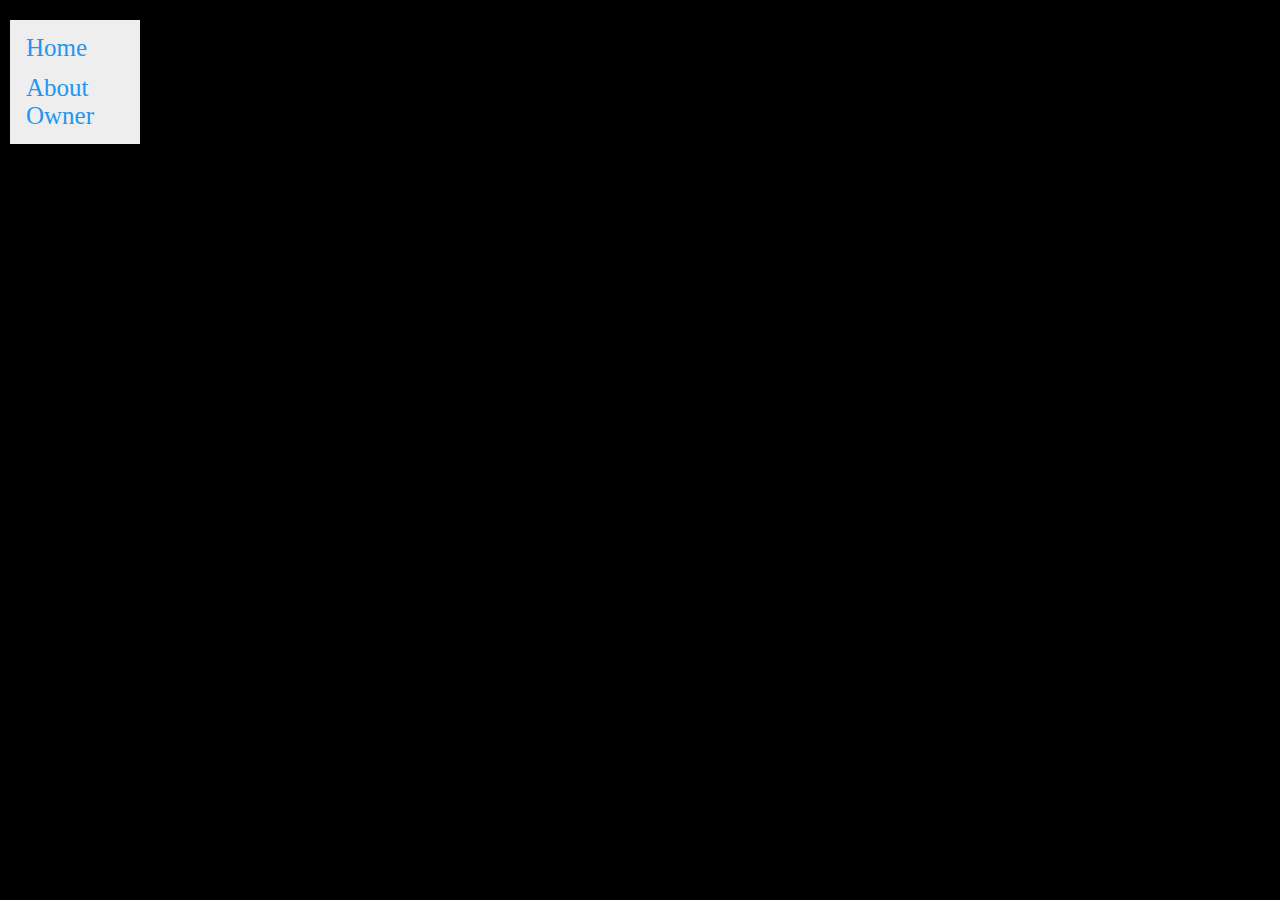
==== me.html @ b038090f "Initial commit" ====
<html>
  <head>
    <meta charset="UTF-8" />
    <script src="script.js"></script>
    <title>VrChat Server | About us</title>
    <!-- <link rel="stylesheet" type="text/css" href="styles.css"> -->
    
    <style>
      h1 {
        text-align: center;
      }
      h2 {
        text-align: center;
      }
      body {
  background-color: black;
  }
  p {
    text-align: center;
  }
  .sidenav {
      width: 130px;
      position: fixed;
      z-index: 1;
      top: 20px;
      left: 10px;
      background: #eee;
      overflow-x: hidden;
      padding: 8px 0;
    }
    
    .sidenav a {
      padding: 6px 8px 6px 16px;
      text-decoration: none;
      font-size: 25px;
      color: #2196F3;
      display: block;
    }
    
    .sidenav a:hover {
      color: #064579;
    }
    
    .main {
      margin-left: 140px; /* Same width as the sidebar + left position in px */
      font-size: 16px; /* Increased text to enable scrolling */
      padding: 0px 10px;
    }
    
    @media screen and (max-height: 450px) {
      .sidenav {padding-top: 10px;}
      .sidenav a {font-size: 10px;}
    }
  </style>
  </head>
  <body>
      <style>
      h1 {text-align: center;}
      </style>
    </style>
      
    </head>
    <body>
    
    
    
    </style>
    </head>
    <body>
    
    <div class="sidenav">
      <a href="index.html">Home</a>
      <a href="me.html">About Owner</a>
    </div>
    
    <div class="main">
      
    
    </body>
---- styles.css ----
/* Navbar container */
.navbar {
  overflow: hidden;
  background-color: #333;
  font-family: Arial;
}

/* Links inside the navbar */
.navbar a {
  float: left;
  font-size: 16px;
  color: white;
  text-align: center;
  padding: 14px 16px;
  text-decoration: none;
}

/* The dropdown container */
.dropdown {
  float: left;
  overflow: hidden;
}

/* Dropdown button */
.dropdown .dropbtn {
  font-size: 16px;
  border: none;
  outline: none;
  color: white;
  padding: 14px 16px;
  background-color: inherit;
  font-family: inherit; /* Important for vertical align on mobile phones */
  margin: 0; /* Important for vertical align on mobile phones */
}

/* Add a red background color to navbar links on hover */
.navbar a:hover,
.dropdown:hover .dropbtn {
  background-color: red;
}

/* Dropdown content (hidden by default) */
.dropdown-content {
  display: none;
  position: absolute;
  background-color: #f9f9f9;
  min-width: 160px;
  box-shadow: 0px 8px 16px 0px rgba(0, 0, 0, 0.2);
  z-index: 1;
}

/* Links inside the dropdown */
.dropdown-content a {
  float: none;
  color: black;
  padding: 12px 16px;
  text-decoration: none;
  display: block;
  text-align: left;
}

/* Add a grey background color to dropdown links on hover */
.dropdown-content a:hover {
  background-color: #ddd;
}

/* Show the dropdown menu on hover */
.dropdown:hover .dropdown-content {
  display: block;
}
h1 {
  font-family: 'Roboto Mono', monospace;
}
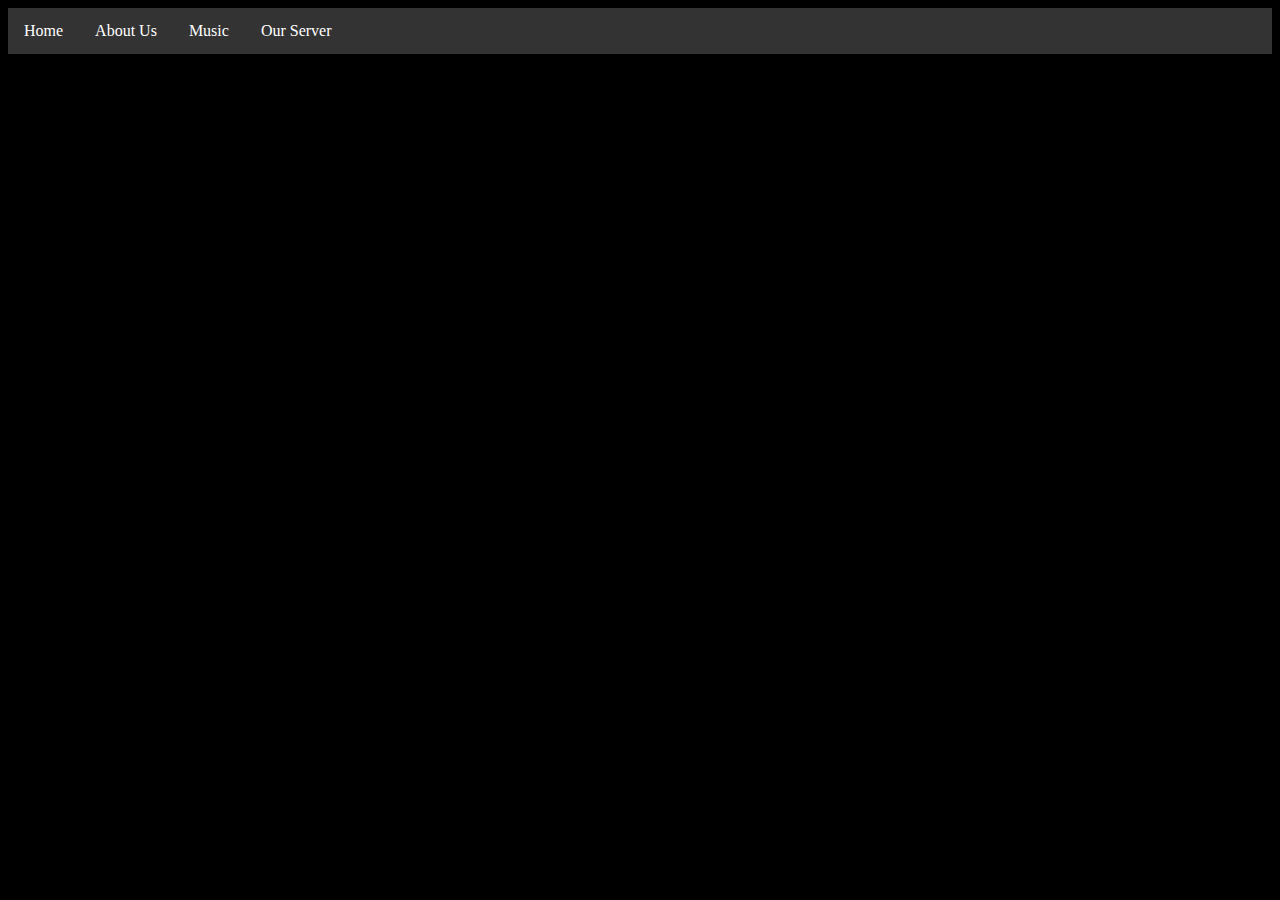
==== commit 9c390ea5: "4 files modified" ====
--- a/me.html
+++ b/me.html
@@ -6,72 +6,118 @@
     <!-- <link rel="stylesheet" type="text/css" href="styles.css"> -->
     
     <style>
-      h1 {
-        text-align: center;
-      }
-      h2 {
-        text-align: center;
-      }
-      body {
-  background-color: black;
-  }
-  p {
-    text-align: center;
-  }
-  .sidenav {
-      width: 130px;
-      position: fixed;
-      z-index: 1;
-      top: 20px;
-      left: 10px;
-      background: #eee;
-      overflow-x: hidden;
-      padding: 8px 0;
+    h1 {
+      text-align: center;
+      color:white;
+      font-family: 'Roboto Mono', monospace;
+      background-image: 
+      
     }
-    
-    .sidenav a {
-      padding: 6px 8px 6px 16px;
-      text-decoration: none;
-      font-size: 25px;
-      color: #2196F3;
-      display: block;
+    h2 {
+      text-align: center;
+      color:white;
     }
-    
-    .sidenav a:hover {
-      color: #064579;
-    }
-    
-    .main {
-      margin-left: 140px; /* Same width as the sidebar + left position in px */
-      font-size: 16px; /* Increased text to enable scrolling */
-      padding: 0px 10px;
-    }
-    
-    @media screen and (max-height: 450px) {
-      .sidenav {padding-top: 10px;}
-      .sidenav a {font-size: 10px;}
-    }
-  </style>
-  </head>
-  <body>
-      <style>
-      h1 {text-align: center;}
-      </style>
-    </style>
-      
-    </head>
-    <body>
-    
-    
-    
-    </style>
-    </head>
-    <body>
-    
-    <div class="sidenav">
-      <a href="index.html">Home</a>
-      <a href="me.html">About Owner</a>
-    </div>
+    body {
+background-color: black;
+}
+p {
+  text-align: center;
+  color: white;
+}
+a {
+  color:white;
+}
+
+div {
+  color: white;
+}
+.navbar {
+overflow: hidden;
+background-color: #333;
+}
+
+.navbar a {
+float: left;
+font-size: 16px;
+color: white;
+text-align: center;
+padding: 14px 16px;
+text-decoration: none;
+}
+
+.dropdown {
+float: left;
+overflow: hidden;
+}
+
+.dropdown .dropbtn {
+font-size: 16px;  
+border: none;
+outline: none;
+color: white;
+padding: 14px 16px;
+background-color: inherit;
+font-family: inherit;
+margin: 0;
+}
+
+.navbar a:hover, .dropdown:hover .dropbtn {
+background-color: white;
+color:black;
+}
+
+.dropdown-content {
+display: none;
+position: absolute;
+background-color: #f9f9f9;
+min-width: 160px;
+box-shadow: 0px 8px 16px 0px rgba(0,0,0,0.2);
+z-index: 1;
+}
+
+.dropdown-content a {
+float: none;
+color: black;
+padding: 12px 16px;
+text-decoration: none;
+display: block;
+text-align: left;
+}
+
+.dropdown-content a:hover {
+background-color: #ddd;
+}
+
+.dropdown:hover .dropdown-content {
+display: block;
+}
+.footer {
+position: fixed;
+left: 0;
+bottom: 0;
+width: 100%;
+
+color: white;
+
+}
+footer {
+position: fixed;
+left: 0;
+bottom: 0;
+width:100%;
+color:white;
+}
+</style>
+</head>
+<body>
+
+<div class="navbar">
+<a href="/index.html">Home</a>
+<a href="/me.html">About Us</a>
+<a href="/music/music.html">Music</a>
+<a href="https://discord.gg/uC4fFCTTMD">Our Server</a>
+  </div>
+
     
     <div class="main">
       
--- a/styles.css
+++ b/styles.css
@@ -1,73 +1,59 @@
-/* Navbar container */
-.navbar {
-  overflow: hidden;
-  background-color: #333;
-  font-family: Arial;
+body {
+  background-color: black;
 }
-
-/* Links inside the navbar */
-.navbar a {
-  float: left;
-  font-size: 16px;
+div {
   color: white;
-  text-align: center;
-  padding: 14px 16px;
-  text-decoration: none;
 }
-
-/* The dropdown container */
-.dropdown {
-  float: left;
-  overflow: hidden;
-}
-
-/* Dropdown button */
-.dropdown .dropbtn {
-  font-size: 16px;
-  border: none;
-  outline: none;
-  color: white;
-  padding: 14px 16px;
-  background-color: inherit;
-  font-family: inherit; /* Important for vertical align on mobile phones */
-  margin: 0; /* Important for vertical align on mobile phones */
-}
-
-/* Add a red background color to navbar links on hover */
-.navbar a:hover,
-.dropdown:hover .dropbtn {
-  background-color: red;
-}
-
-/* Dropdown content (hidden by default) */
-.dropdown-content {
-  display: none;
-  position: absolute;
-  background-color: #f9f9f9;
-  min-width: 160px;
-  box-shadow: 0px 8px 16px 0px rgba(0, 0, 0, 0.2);
+.sidenav {
+  width: 130px;
+  position: fixed;
   z-index: 1;
-}
-
-/* Links inside the dropdown */
-.dropdown-content a {
-  float: none;
-  color: black;
-  padding: 12px 16px;
-  text-decoration: none;
-  display: block;
-  text-align: left;
-}
-
-/* Add a grey background color to dropdown links on hover */
-.dropdown-content a:hover {
-  background-color: #ddd;
-}
-
-/* Show the dropdown menu on hover */
-.dropdown:hover .dropdown-content {
-  display: block;
+  top: 20px;
+  left: 10px;
+  background: white;
+  overflow-x: hidden;
+  padding: 8px 0;
 }
 h1 {
   font-family: 'Roboto Mono', monospace;
+  color: white;
+  text-align: center;
 }
+h2 {
+  text-align: center;
+  color: white;
+}
+body {
+  background-color: black;
+}
+p {
+  text-align: center;
+  color: white;
+}
+
+.sidenav a {
+  padding: 6px 8px 6px 16px;
+  text-decoration: none;
+  font-size: 25px;
+  color: #2196f3;
+  display: block;
+}
+
+.sidenav a:hover {
+  color: #064579;
+}
+
+.main {
+  margin-left: 140px; /* Same width as the sidebar + left position in px */
+  font-size: 16px; /* Increased text to enable scrolling */
+  padding: 0px 10px;
+}
+
+@media screen and (max-height: 450px) {
+  .sidenav {
+    padding-top: 10px;
+  }
+  .sidenav a {
+    font-size: 10px;
+  }
+}
